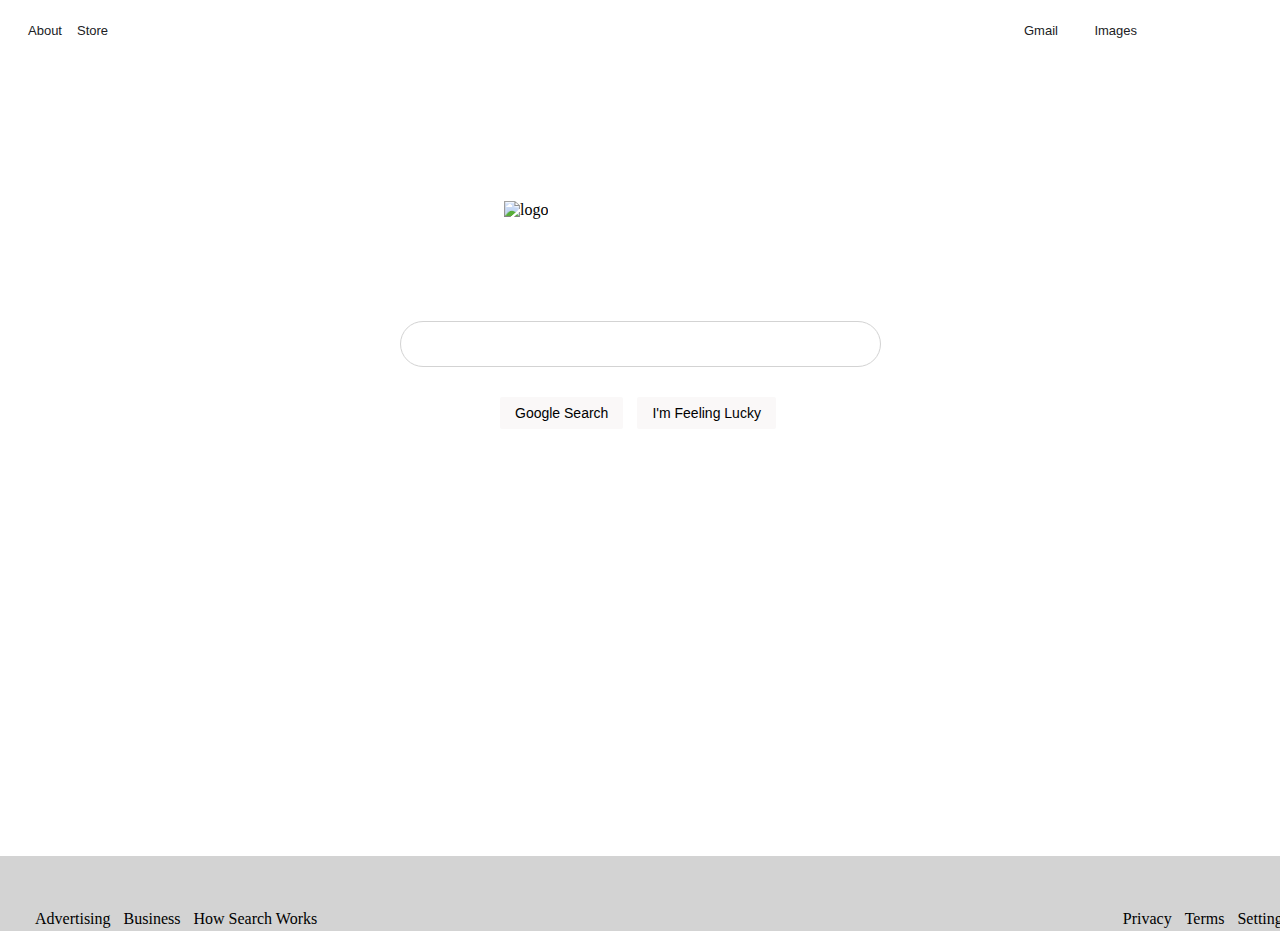
==== index.html @ 8798069d "restructure" ====
<!DOCTYPE html>
<html lang="en">
    <head>
        <title>Google</title>
        <link rel="stylesheet" href="style.css">
    </head>
    <body>
        <div class="top-row">
            <!-- Top row -->
            <p class="topLinks topLeftLinks" id="about">About</p>
            <p class="topLinks topLeftLinks" id="store">Store</p>
            <p class="topLinks" id="gmail">Gmail</p>
            <a class="topLinks" id="images" href="image.html">Images</a>
        </div>
        
        <div class="logo">
            <!-- Logo -->
            <img src=https://upload.wikimedia.org/wikipedia/commons/thumb/2/2f/Google_2015_logo.svg/368px-Google_2015_logo.svg.png alt="logo" id="main-logo">
        </div>
        <div class="search">
            <!-- Search fields -->
            <form id="search-form" action="https://google.com/search">
                <input type="text" name="q" class="search_input">
            </form>
            <button type="button" class="btn btn-left">Google Search</button>
            <button type="button" class="btn btn-right">I'm Feeling Lucky</button>
        </div>
        <div class="bottom-row">
            <!-- Bottom row -->
            <div class="bottom-lower">
                <table class="table table-left">
                    <tr>
                        <td>Advertising</td>
                        <td>Business</td>
                        <td>How Search Works</td>
                    </tr>
                </table>
                <table class="table table-right">
                    <tr>
                        <td>Privacy</td>
                        <td>Terms</td>
                        <td>Settings</td>
                    </tr>
                </table>
        </div>
    </body>
</html>
---- style.css ----
body > div {
    /* border: 1px solid black; */
    margin: 10px;
    display: block;
}

.top-row {
    /* background-color: coral; */
    /* width: 100%; */
    height: 75px;
}

.logo {
    /* background-color: darkcyan; */
    height: 190px;
}

.search {
    /* background-color: darkgoldenrod; */
    height: 150px;
}

.bottom-row {
    height: 75px;
    /* background-color: darkorchid; */
    position: relative;
    top: 365px;
}

#main-logo {
    position: relative;
    left: 50%;
    margin-left: -136px;
    top: 103px;
    height: 92px;
    width: 272px;
}

#search-form {
    position: relative;
    left: 50%;
    margin-left: -100px;
    margin-top: 32.5px;                
}

.search_input {
    width: 475px;
    height: 42.5px;
    margin-left: -140px;
    border-radius: 40px;
    border: 1px solid lightgray;
}

.btn {
    position: relative;
    top: 30px;
    background-color: rgb(250, 248, 248);
    border: none;
    font-size: 14px;
    padding: 8px;
    padding-left: 15px;
    padding-right: 15px;
    border-radius: 2px;
}

.btn-left {
    left: 50%;
    margin-left: -140px;
}

.btn-right {
    left: 50%;
    margin-left: 10px;
}

.logo-subtext {
    position: relative;
    left: 59%;
    top: 67px;
    font-weight: 100;
    color: #4285F4;
    font-family: Arial, Helvetica, sans-serif;
}

a {
    text-decoration: none;
    font-family: Arial, Helvetica, sans-serif;
    color: #202124;
    font-size: small;
}

a:hover {
    text-decoration: underline;
}

p {
    text-decoration: none;
    color: #202124;
    font-size: small;
    font-family: Arial, Helvetica, sans-serif;
}

.topLeftLinks {
    padding: 10px;
    padding-left: 10px;
}

#store {
    position: absolute;
    top: 0px;
    left: 67px;
}

#gmail {
    position: absolute;
    top: 10px;
    left: 80%;
}

#images {
    position: absolute;
    top: 23px;
    left: 85.5%;
}

td {
    position: relative;
    padding-left: 10px;
}

table {
    position: absolute;
    bottom: 0px;
}

.table-right {
    position: absolute;
    bottom: 0px;
    right: 0px;
}

.bottom-lower {
    background-color: rgb(211, 211, 211);
    height: 25px;
    width: 100%;
    position: absolute;
    bottom: 0px;
    padding: 25px;
    margin-left: -20px;
    margin-right: -20px;
    margin-bottom: -10px;
}
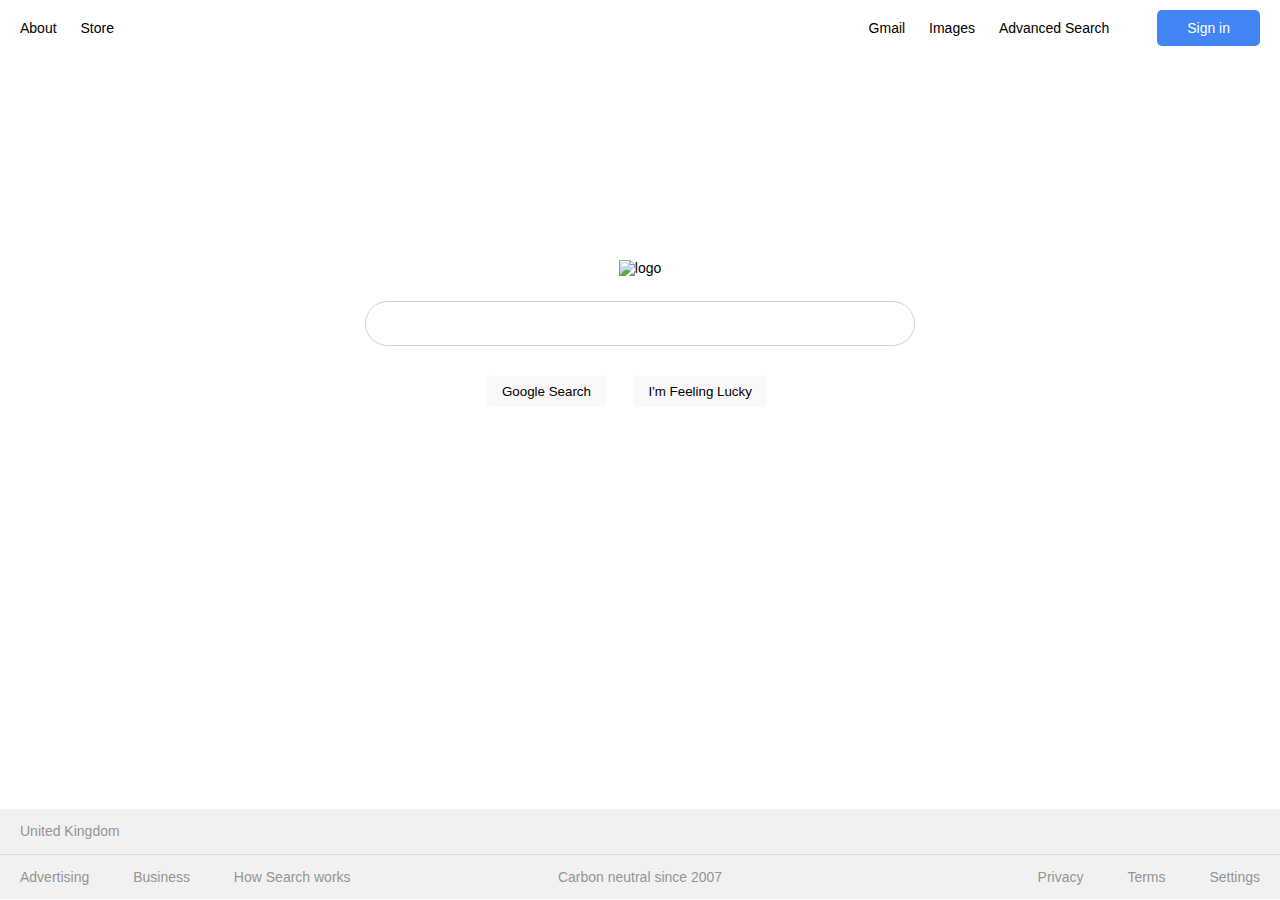
==== commit 462f9b1e: "finish home page and images" ====
--- a/index.html
+++ b/index.html
@@ -3,45 +3,66 @@
     <head>
         <title>Google</title>
         <link rel="stylesheet" href="style.css">
+        <link rel="preconnect" href="https://fonts.gstatic.com">
+        <link href="https://fonts.googleapis.com/css2?family=Roboto:wght@300;400&display=swap" rel="stylesheet">
     </head>
     <body>
-        <div class="top-row">
-            <!-- Top row -->
-            <p class="topLinks topLeftLinks" id="about">About</p>
-            <p class="topLinks topLeftLinks" id="store">Store</p>
-            <p class="topLinks" id="gmail">Gmail</p>
-            <a class="topLinks" id="images" href="image.html">Images</a>
-        </div>
-        
-        <div class="logo">
-            <!-- Logo -->
-            <img src=https://upload.wikimedia.org/wikipedia/commons/thumb/2/2f/Google_2015_logo.svg/368px-Google_2015_logo.svg.png alt="logo" id="main-logo">
-        </div>
-        <div class="search">
-            <!-- Search fields -->
-            <form id="search-form" action="https://google.com/search">
-                <input type="text" name="q" class="search_input">
-            </form>
-            <button type="button" class="btn btn-left">Google Search</button>
-            <button type="button" class="btn btn-right">I'm Feeling Lucky</button>
-        </div>
-        <div class="bottom-row">
-            <!-- Bottom row -->
-            <div class="bottom-lower">
-                <table class="table table-left">
-                    <tr>
-                        <td>Advertising</td>
-                        <td>Business</td>
-                        <td>How Search Works</td>
-                    </tr>
-                </table>
-                <table class="table table-right">
-                    <tr>
-                        <td>Privacy</td>
-                        <td>Terms</td>
-                        <td>Settings</td>
-                    </tr>
-                </table>
-        </div>
+        <header>
+            <nav>
+                <div class="nav-elements">
+                    <ul class="left-nav">
+                        <li><a href="#">About</a></li>
+                        <li><a href="#">Store</a></li>
+                    </ul>
+                    <ul class="right-nav">
+                        <li><a href="#">Gmail</a></li>
+                        <li><a href="image.html">Images</a></li>
+                        <li><a href="#">Advanced Search</a></li>
+                        <li class="list-icon"><ion-icon name="apps"></ion-icon></li>
+                        <li><a class="btn btn-blue" href="#">Sign in</a></li>
+                    </ul>
+                </div>
+            </nav>
+        </header>
+
+        <section class="logo-section">
+            <div class="logo center">
+                <img src=https://upload.wikimedia.org/wikipedia/commons/thumb/2/2f/Google_2015_logo.svg/368px-Google_2015_logo.svg.png alt="logo" id="main-logo">
+            </div>
+            <div class="search center">
+                <div class="search-border">
+                    <ion-icon name="search-outline"></ion-icon>
+                    <form action="https://google.com/search">
+                        <input type="text" name="q" class="search_input">
+                    
+                    <div class="buttons">
+                        <button type="submit" class="btn btn-grey">Google Search</button>
+                        <button type="submit" name="btnI" class="btn btn-grey">I'm Feeling Lucky</button>
+                    </div>
+                    </form>
+                    <ion-icon name="mic"></ion-icon>
+                </div>
+            </div>
+        </section>
+
+        <footer>
+            <div class="top">
+                <p>United Kingdom</p>
+            </div>
+            <div class="bottom">
+                <ul class="left-nav">
+                    <li><a href="#">Advertising</a></li>
+                    <li><a href="#">Business</a></li>
+                    <li><a href="#">How Search works</a></li>
+                </ul>
+                <a href="#"><ion-icon name="leaf"></ion-icon> Carbon neutral since 2007</a>
+                <ul class="right-nav">
+                    <li><a href="#">Privacy</a></li>
+                    <li><a href="#">Terms</a></li>
+                    <li><a href="#">Settings</a></li>
+                </ul>
+            </div>
+        </footer>
+        <script src="https://unpkg.com/ionicons@5.4.0/dist/ionicons.js"></script>
     </body>
 </html>--- a/style.css
+++ b/style.css
@@ -1,152 +1,288 @@
-body > div {
-    /* border: 1px solid black; */
-    margin: 10px;
-    display: block;
-}
-
-.top-row {
-    /* background-color: coral; */
-    /* width: 100%; */
-    height: 75px;
-}
-
-.logo {
-    /* background-color: darkcyan; */
-    height: 190px;
-}
-
-.search {
-    /* background-color: darkgoldenrod; */
-    height: 150px;
-}
-
-.bottom-row {
-    height: 75px;
-    /* background-color: darkorchid; */
-    position: relative;
-    top: 365px;
-}
-
-#main-logo {
-    position: relative;
-    left: 50%;
-    margin-left: -136px;
-    top: 103px;
+/* ------------------------------------- */
+/* BASIC SETUP */
+/* ------------------------------------- */
+
+* {
+    margin: 0;
+    padding: 0;
+    box-sizing: border-box;
+}
+
+html {
+    background-color: white;
+    color: black;
+    font-family: arial, sans-serif;
+    font-size: 14px;
+}
+
+section {
+    padding: 80px 0;
+}
+
+header {
+    padding: 0 10px;
+    height: 60px;
+}
+
+/* ------------------------------------- */
+/* General reusable */
+/* ------------------------------------- */
+
+.btn {
+    border-radius: 5px;
+    text-decoration: none;
+}
+
+.btn-blue {
+    background-color: #4285f4;
+    padding: 10px 30px;
+    color: white;
+}
+
+.btn-blue:hover {
+    text-decoration: none;
+    background-color: #5190f7;
+}
+
+.btn-grey {
+    background-color: rgb(250, 248, 248);
+    padding: 8px;
+    border-radius: 4px;
+    padding-left: 15px;
+    padding-right: 15px;
+    margin: 3px;
+    border: 1px solid white;
+}
+
+.btn-grey:hover {
+    border: 1px solid rgb(209, 209, 209);
+}
+
+a {
+    text-decoration: none;
+    color: black;
+}
+
+a:hover {
+    text-decoration: underline;
+}
+
+/* ------------------------------------- */
+/* Header - nav */
+/* ------------------------------------- */
+
+.nav-elements {
+    height: 60px;
+}
+
+.nav-elements ul {
+    list-style: none;
+    margin-top: 10px;
+    height: 45px;
+}
+
+.nav-elements li {
+    display: inline-block;
+    vertical-align: middle;
+    padding: 10px
+}
+
+.nav-elements ion-icon {
+    font-size: 170%;
+    color: rgb(119, 119, 119);
+}
+
+.left-nav {
+    float: left;
+    /* padding-top: 10px; */
+}
+
+.right-nav {
+    float: right;
+}
+
+.list-icon {
+    background-color: white;
+    border-radius: 50%;
+}
+
+.list-icon:hover {
+    background-color: rgb(245, 245, 245);
+}
+
+/* ------------------------------------- */
+/* Logo */
+/* ------------------------------------- */
+
+.logo-section {
+    margin-top: 120px;
+}
+
+.logo-image-section {
+    margin-top: 60px;
+}
+
+.logo,
+.search form {
+    text-align: center;
+    vertical-align: middle;
+}
+
+.center {
+    margin: 0 auto;
+    max-width: 100vh;
+}
+
+.logo img {
     height: 92px;
     width: 272px;
 }
 
-#search-form {
+/* ------------------------------------- */
+/* Search */
+/* ------------------------------------- */
+
+.search form {
+    float: left;
+    width: 480px;
+}
+
+.search input {
+    height: 40px;
+    width: 95%;
+    border: none;
+}
+
+.search-border {
+    border-radius: 30px;
+    margin: 25px auto;
+    height: 45px;
+    width: 550px;
+    border: 1px solid rgb(209, 209, 209);
+    box-shadow: none;
+}
+
+.search-border:hover {
+    box-shadow: 0 0 3px 0.2px rgb(194, 194, 194);
+}
+
+.search-border ion-icon {
+    padding-top: 10px;
+    text-align: center;
+    font-size: 150%;
+    float: left;
+}
+
+.search-border ion-icon:first-of-type {
+    padding-left: 10px;
+    color: gray;
+}
+
+.search ion-icon[name=mic] {
+    color: #5190f7;
+}
+
+ion-icon[name=camera] {
+    color: gray;
+}
+
+.image-search ul {
+    list-style: none;
+}
+
+*:focus {outline: none;}
+
+#image-form {
+    width: 405px;
+}
+
+#last-search {
+    color: #4285f4;
+}
+
+/* ------------------------------------- */
+/* Search buttons */
+/* ------------------------------------- */
+
+.buttons {
     position: relative;
+}
+
+.buttons button {
+    position: absolute;
     left: 50%;
-    margin-left: -100px;
-    margin-top: 32.5px;                
-}
-
-.search_input {
-    width: 475px;
-    height: 42.5px;
-    margin-left: -140px;
-    border-radius: 40px;
-    border: 1px solid lightgray;
-}
-
-.btn {
+    top: 30px;
+}
+
+.buttons button:first-child {
+    transform: translateX(-110%);
+}
+
+.buttons button:last-child {
+    transform: translateX(10%);
+}
+
+/* ------------------------------------- */
+/* FOOTER */
+/* ------------------------------------- */
+
+footer {
+    position: absolute;
+    bottom: 1px;
+    width: 100vw;
+}
+
+.bottom li {
+    display: inline-block;
+}
+
+.bottom {
     position: relative;
-    top: 30px;
-    background-color: rgb(250, 248, 248);
-    border: none;
-    font-size: 14px;
-    padding: 8px;
-    padding-left: 15px;
-    padding-right: 15px;
-    border-radius: 2px;
-}
-
-.btn-left {
+}
+
+.bottom ion-icon {
+    color: green;
+}
+
+.bottom > a {
+    position: absolute;
     left: 50%;
-    margin-left: -140px;
-}
-
-.btn-right {
-    left: 50%;
-    margin-left: 10px;
-}
+    transform: translateX(-50%);
+}
+
+.bottom {
+    border-top: 1px solid rgb(218, 218, 218);
+}
+
+footer div {
+    height: 45px;
+    background-color: rgb(241, 241, 241);
+}
+
+.bottom > a,
+.bottom li,
+.top p {
+    padding: 14px 20px;
+}
+
+.top p,
+.bottom a {
+    color: rgb(148, 148, 148);
+}
+
+/* ------------------------------------------------------------ */
+/* FOOTER */
+/* ------------------------------------------------------------ */
 
 .logo-subtext {
+    color: #4285f4;
+    font-family: 'Roboto', sans-serif;
+    font-size: 16px;
     position: relative;
-    left: 59%;
-    top: 67px;
-    font-weight: 100;
-    color: #4285F4;
-    font-family: Arial, Helvetica, sans-serif;
-}
-
-a {
-    text-decoration: none;
-    font-family: Arial, Helvetica, sans-serif;
-    color: #202124;
-    font-size: small;
-}
-
-a:hover {
-    text-decoration: underline;
-}
-
-p {
-    text-decoration: none;
-    color: #202124;
-    font-size: small;
-    font-family: Arial, Helvetica, sans-serif;
-}
-
-.topLeftLinks {
-    padding: 10px;
-    padding-left: 10px;
-}
-
-#store {
-    position: absolute;
-    top: 0px;
-    left: 67px;
-}
-
-#gmail {
-    position: absolute;
-    top: 10px;
-    left: 80%;
-}
-
-#images {
-    position: absolute;
-    top: 23px;
-    left: 85.5%;
-}
-
-td {
-    position: relative;
-    padding-left: 10px;
-}
-
-table {
-    position: absolute;
-    bottom: 0px;
-}
-
-.table-right {
-    position: absolute;
-    bottom: 0px;
-    right: 0px;
-}
-
-.bottom-lower {
-    background-color: rgb(211, 211, 211);
-    height: 25px;
-    width: 100%;
-    position: absolute;
-    bottom: 0px;
-    padding: 25px;
-    margin-left: -20px;
-    margin-right: -20px;
-    margin-bottom: -10px;
+    top: -22px;
+    left: 105px;
+}
+
+.image-search {
+    margin-top: 0px;
 }